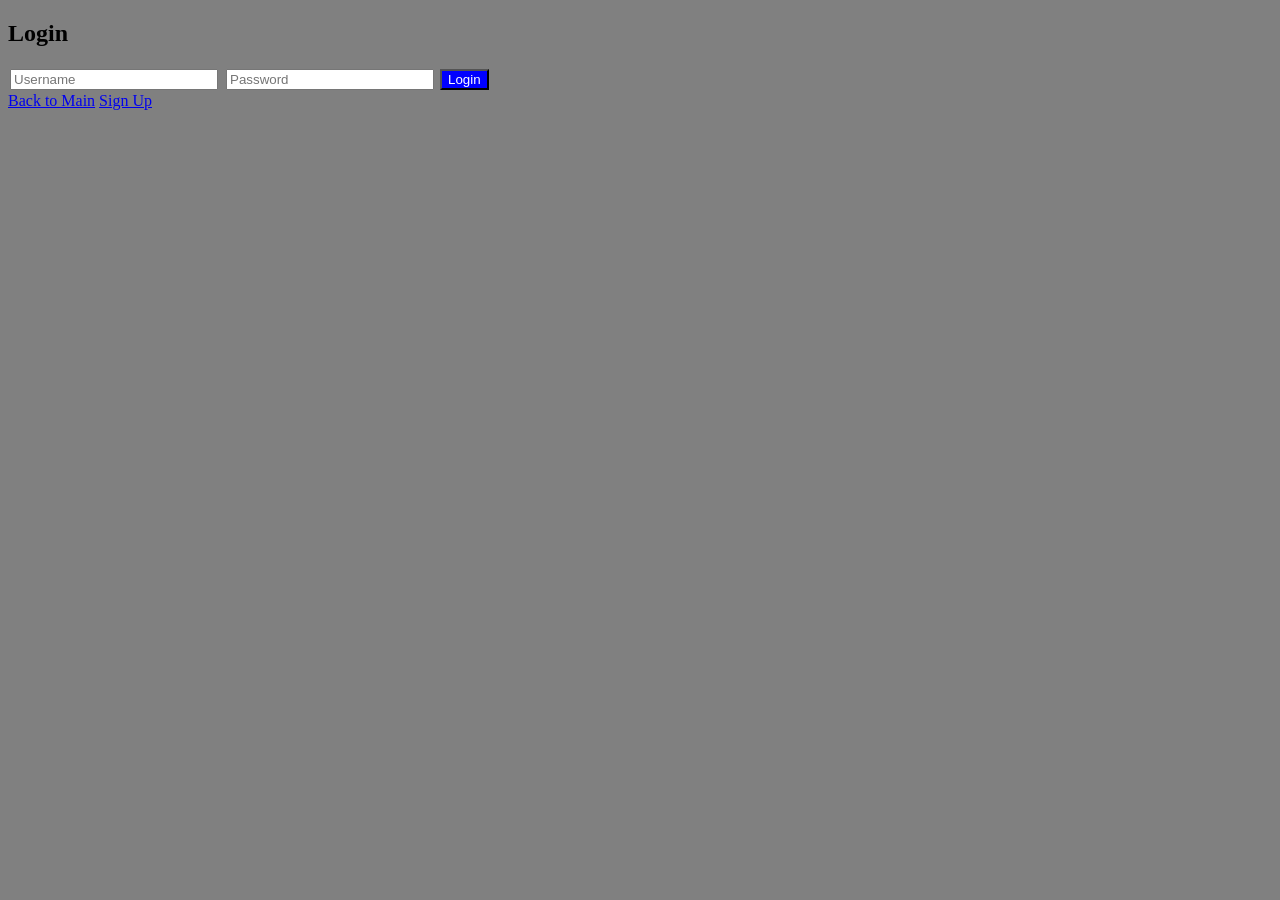
==== login.html @ cecfcaca "Add login.html for user authentication" ====
<!DOCTYPE html>
<html lang="en">
<head>
    <meta charset="UTF-8">
    <meta name="viewport" content="width=device-width, initial-scale=1.0">
    <title>Login</title>
    <link rel="stylesheet" href="style.css">
</head>
<body>
    <div class="container">
        <h2>Login</h2>
        <input type="text" id="loginUsername" placeholder="Username" required>
        <input type="password" id="loginPassword" placeholder="Password" required>
        <button onclick="handleLogin()">Login</button>
        <div class="nav-links">
            <a href="index.html">Back to Main</a>
            <a href="signup.html">Sign Up</a>
        </div>
    </div>
    <script src="script.js"></script>
</body>
</html>
---- style.css ----
body{
    background: gray;
}

.login-box{
    background: white;
    width: 400px;
    padding: 5px;
}

input{
    width: 200px;
    margin: 2px;
}

button{
    background: blue;
    color: white;
}

h1{
    color: black;
}

#message{
    color: red;
}
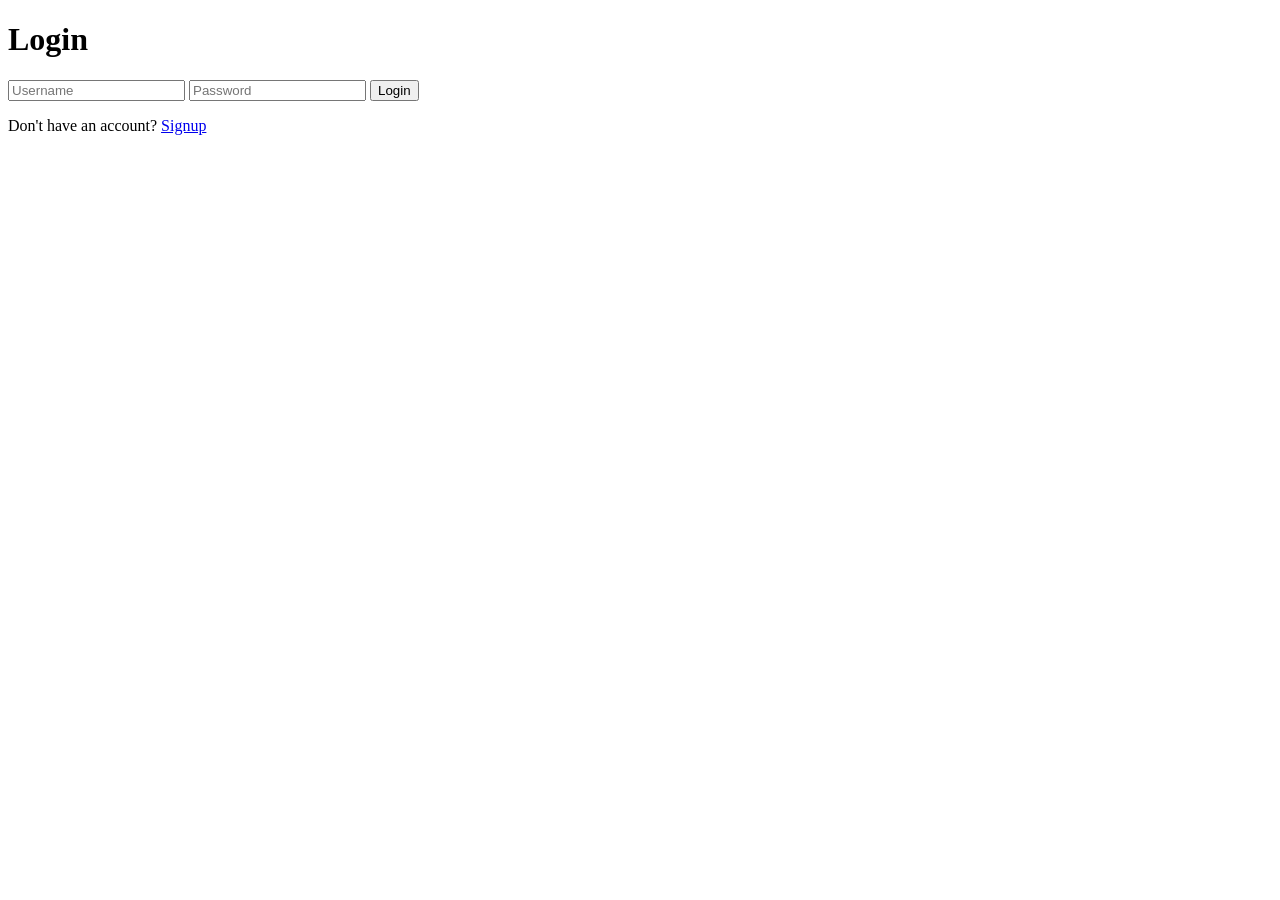
==== commit 8fa64632: "update login page" ====
--- a/login.html
+++ b/login.html
@@ -1,22 +1,28 @@
 <!DOCTYPE html>
-<html lang="en">
+<html>
 <head>
-    <meta charset="UTF-8">
-    <meta name="viewport" content="width=device-width, initial-scale=1.0">
     <title>Login</title>
-    <link rel="stylesheet" href="style.css">
+    <link rel="stylesheet" href="styles.css">
 </head>
+
 <body>
-    <div class="container">
-        <h2>Login</h2>
-        <input type="text" id="loginUsername" placeholder="Username" required>
-        <input type="password" id="loginPassword" placeholder="Password" required>
-        <button onclick="handleLogin()">Login</button>
-        <div class="nav-links">
-            <a href="index.html">Back to Main</a>
-            <a href="signup.html">Sign Up</a>
-        </div>
-    </div>
-    <script src="script.js"></script>
+
+<div class="container">
+
+<h1>Login</h1>
+
+<input type="text" id="username" placeholder="Username">
+<input type="password" id="password" placeholder="Password">
+
+<button onclick="login()">Login</button>
+
+<p id="message"></p>
+
+<p>Don't have an account? <a href="signup.html">Signup</a></p>
+
+</div>
+
+<script src="script.js"></script>
+
 </body>
 </html>
